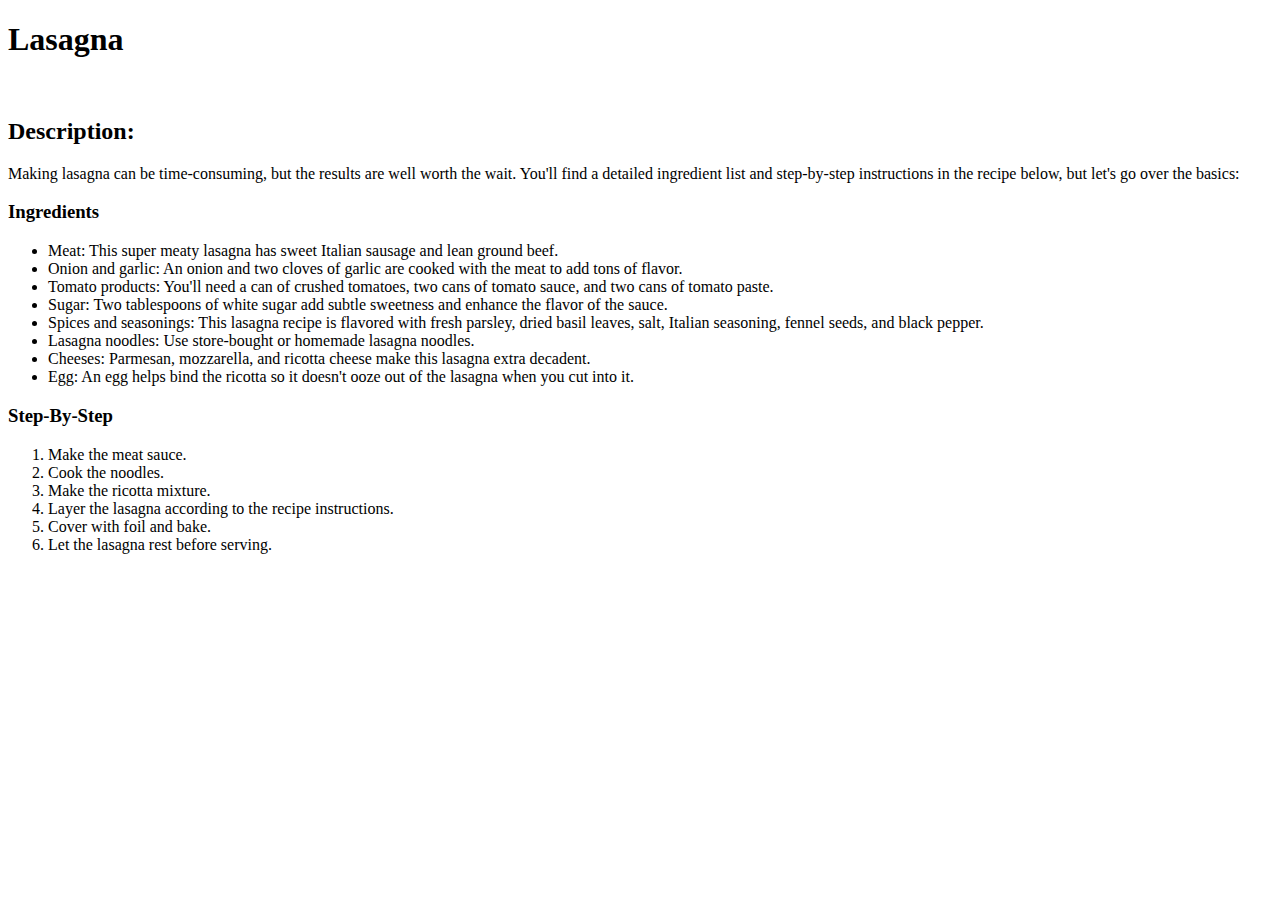
==== recipes/lasagna.html @ 0336e381 "Add 3 recepies" ====
<!DOCTYPE html>
<html lang="en">
<head>
    <meta charset="UTF-8">
    <meta http-equiv="X-UA-Compatible" content="IE=edge">
    <meta name="viewport" content="width=device-width, initial-scale=1.0">
    <title>Document</title>
</head>
<body>
    <h1>Lasagna</h1>
    <img src="https://www.allrecipes.com/thmb/ssihsVO5lWdSwJ217IN4n4sM0RA=/750x0/filters:no_upscale():max_bytes(150000):strip_icc():format(webp)/7314119_italian-sausage-and-mushroom-lasagna-with-bechamel-sauce_photo-by-allrecipes-2000-79dd45395fbb4fb7a131c008abb6275d.jpg" alt="">
    <h2>Description:</h3>
    <p>
        Making lasagna can be time-consuming, but the results are well worth the wait. You'll find a detailed ingredient list and step-by-step instructions in the recipe below, but let's go over the basics: 
    </p>
        <h3>Ingredients</h3>
        <ul>
            <li>Meat: This super meaty lasagna has sweet Italian sausage and lean ground beef.</li>
            <li>Onion and garlic: An onion and two cloves of garlic are cooked with the meat to add tons of flavor.</li>
            <li>Tomato products: You'll need a can of crushed tomatoes, two cans of tomato sauce, and two cans of tomato paste.</li>
            <li>Sugar: Two tablespoons of white sugar add subtle sweetness and enhance the flavor of the sauce.</li>
            <li>Spices and seasonings: This lasagna recipe is flavored with fresh parsley, dried basil leaves, salt, Italian seasoning, fennel seeds, and black pepper.</li>
            <li>Lasagna noodles: Use store-bought or homemade lasagna noodles.</li>
            <li>Cheeses: Parmesan, mozzarella, and ricotta cheese make this lasagna extra decadent.</li>
            <li>Egg: An egg helps bind the ricotta so it doesn't ooze out of the lasagna when you cut into it. </li>
        </ul>

        <h3>Step-By-Step</h3>
        <ol>
            <li>Make the meat sauce.</li>
            <li>Cook the noodles.</li>
            <li>Make the ricotta mixture.</li>
            <li>Layer the lasagna according to the recipe instructions.</li>
            <li>Cover with foil and bake.</li>
            <li>Let the lasagna rest before serving. </li>
        </ol>
</body>
</html>
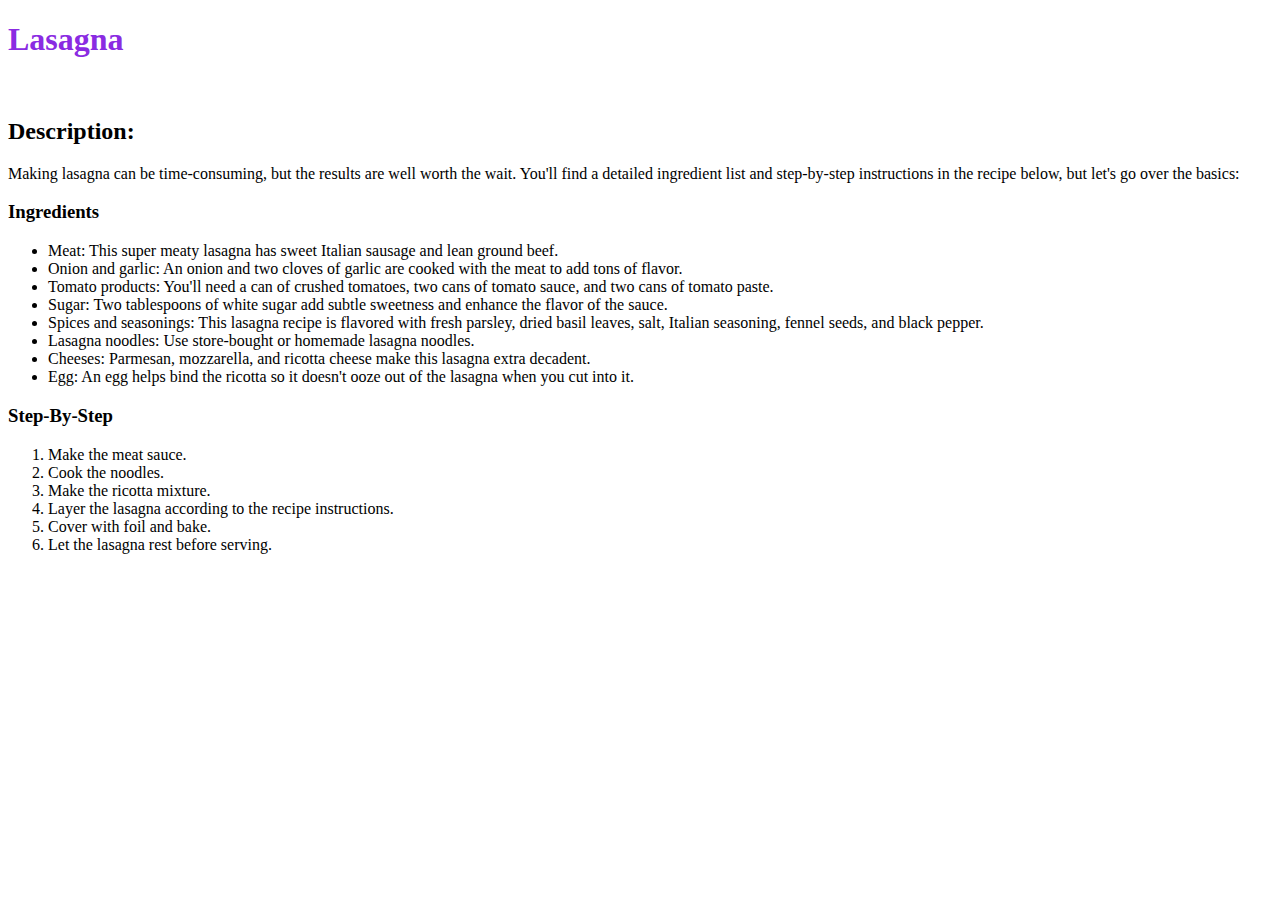
==== commit 3a3a2d03: "Add simple style" ====
--- a/recipes/lasagna.html
+++ b/recipes/lasagna.html
@@ -4,7 +4,8 @@
     <meta charset="UTF-8">
     <meta http-equiv="X-UA-Compatible" content="IE=edge">
     <meta name="viewport" content="width=device-width, initial-scale=1.0">
-    <title>Document</title>
+    <link rel="stylesheet" href="../style.css">
+    <title>Lasagna Recipe</title>
 </head>
 <body>
     <h1>Lasagna</h1>
--- a/style.css
+++ b/style.css
@@ -0,0 +1,9 @@
+h1{
+    font-family: 'Brush Script MT', cursive;
+    color: blueviolet;
+}
+
+img{
+    width: 500px;
+    height: auto;
+}